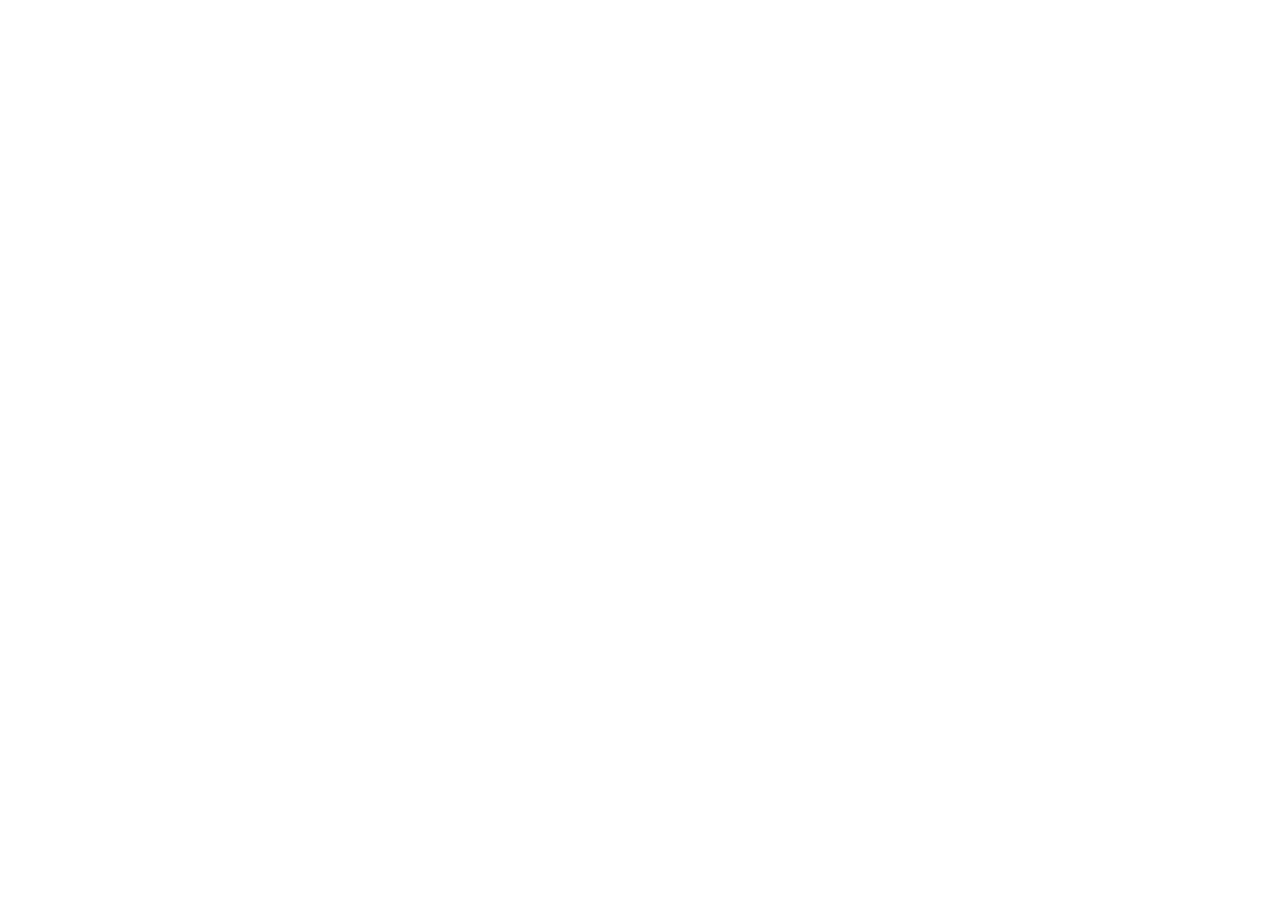
==== Phase-1-Frontend/week-2/project/index.html @ 0c17d1fc "week 2 star" ====
<!DOCTYPE html>
<html lang="en">
<head>
    <meta charset="UTF-8">
    <meta name="viewport" content="width=device-width, initial-scale=1.0">
    <title>CSS Grid</title>
    <link rel="stylesheet" href="style.css">
</head>
<body>
    
</body>
</html>
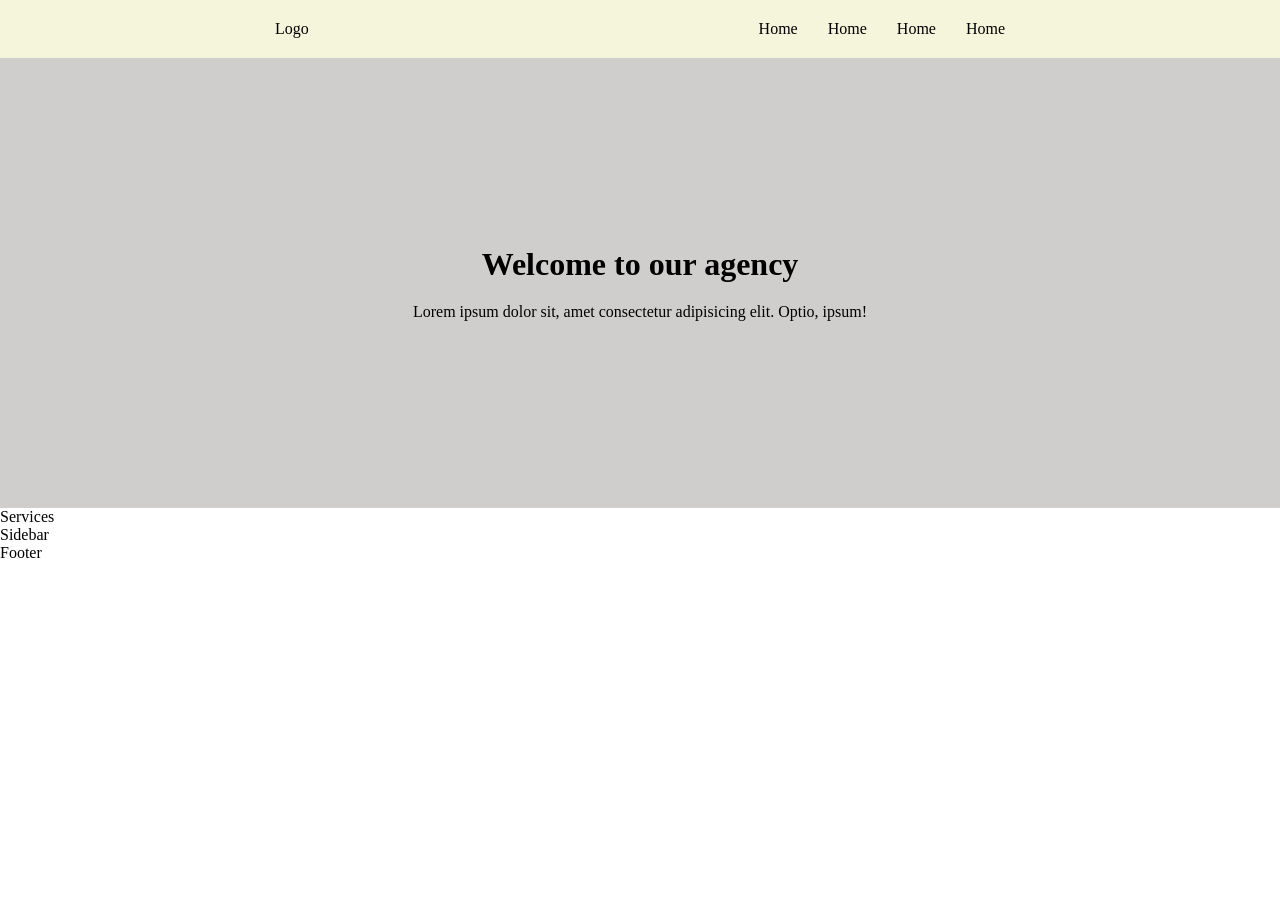
==== commit ba2adbb0: "week 2 project half done" ====
--- a/Phase-1-Frontend/week-2/project/index.html
+++ b/Phase-1-Frontend/week-2/project/index.html
@@ -1,12 +1,46 @@
 <!DOCTYPE html>
 <html lang="en">
+
 <head>
     <meta charset="UTF-8">
     <meta name="viewport" content="width=device-width, initial-scale=1.0">
     <title>CSS Grid</title>
     <link rel="stylesheet" href="style.css">
 </head>
+
 <body>
-    
+    <header class="header">
+        <div class="logo">
+            Logo
+        </div>
+        <div class="header-navigation">
+            <nav>
+                <ul>
+                    <li><a href="#">Home</a></li>
+                    <li><a href="#">Home</a></li>
+                    <li><a href="#">Home</a></li>
+                    <li><a href="#">Home</a></li>
+                </ul>
+            </nav>
+        </div>
+    </header>
+    <main>
+        <div class="hero">
+            <h1>
+                Welcome to our agency
+            </h1>
+            <p>Lorem ipsum dolor sit, amet consectetur adipisicing elit. Optio, ipsum!</p>
+        </div>
+        <div class="services">
+            Services
+        </div>
+    </main>
+    <aside class="sidebar">
+        Sidebar
+    </aside>
+    <footer class="footer">
+        Footer
+    </footer>
 </body>
+
 </html>
--- a/Phase-1-Frontend/week-2/project/style.css
+++ b/Phase-1-Frontend/week-2/project/style.css
@@ -0,0 +1,43 @@
+* {
+    margin: 0;
+    padding: 0px;
+    box-sizing: border-box;
+}
+
+.header {
+    padding: 20px 50px;
+    display: flex;
+    justify-content: space-around;
+    align-items: center;
+    background-color: beige;
+}
+
+.header nav ul {
+    display: flex;
+    gap: 30px;
+}
+
+.header nav ul li {
+    list-style: none;
+}
+
+.header nav ul li a {
+    text-decoration: none;
+    color: black;
+}
+
+.hero {
+    min-height: 50vh;
+    background-color: rgb(208, 205, 205);
+    display: flex;
+    justify-content: center;
+    align-items: center;
+    flex-direction: column;
+    gap: 20px;
+}
+
+.hero h1,
+.hero p {
+    max-width: 50%;
+    text-align: center;
+}
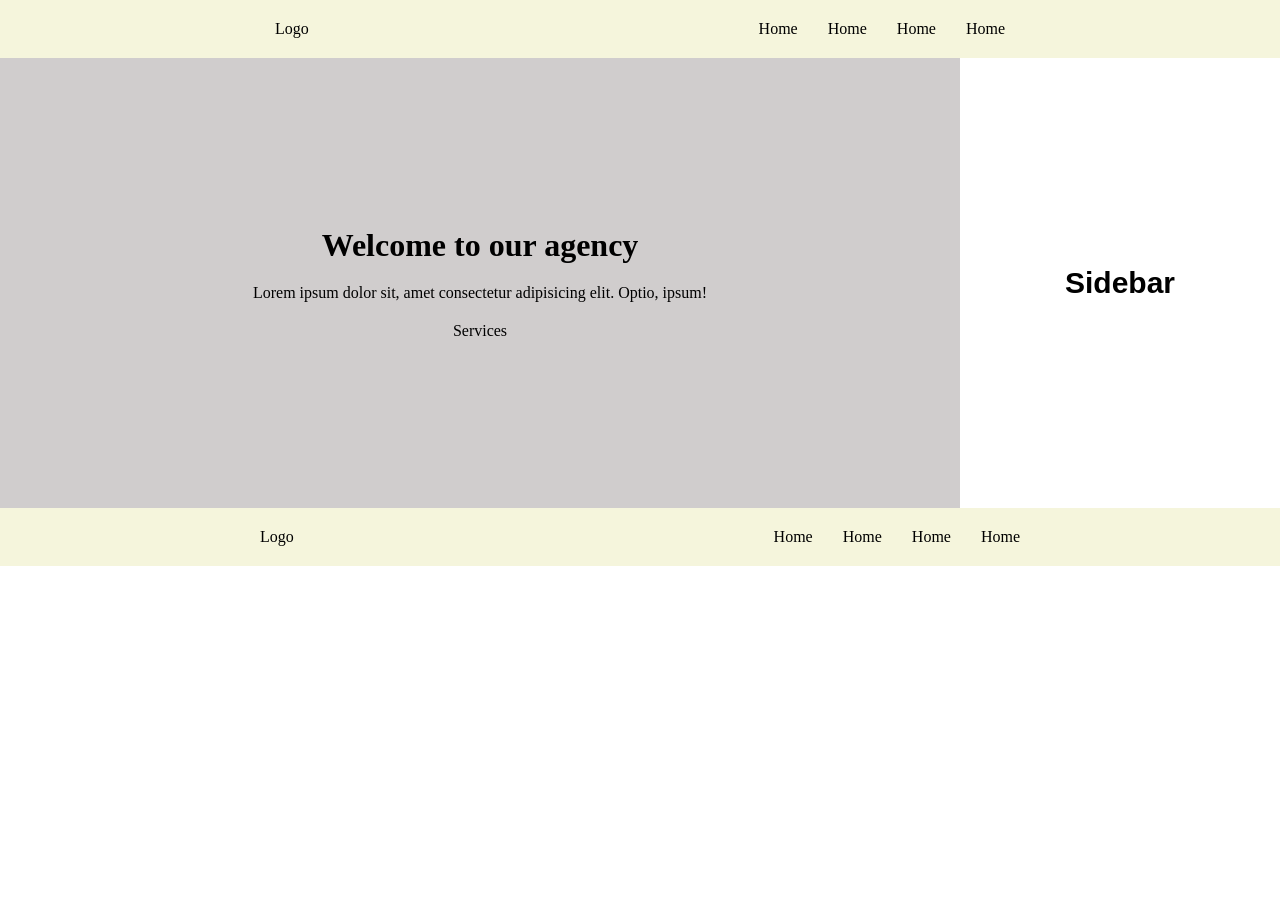
==== commit e1e74e7f: "week 2 task completed" ====
--- a/Phase-1-Frontend/week-2/project/index.html
+++ b/Phase-1-Frontend/week-2/project/index.html
@@ -30,16 +30,28 @@
                 Welcome to our agency
             </h1>
             <p>Lorem ipsum dolor sit, amet consectetur adipisicing elit. Optio, ipsum!</p>
-        </div>
-        <div class="services">
-            Services
+            <div class="services">
+                Services
+            </div>
         </div>
     </main>
     <aside class="sidebar">
         Sidebar
     </aside>
     <footer class="footer">
-        Footer
+        <div class="logo">
+            Logo
+        </div>
+        <div class="footer-navigation">
+            <nav>
+                <ul>
+                    <li><a href="#">Home</a></li>
+                    <li><a href="#">Home</a></li>
+                    <li><a href="#">Home</a></li>
+                    <li><a href="#">Home</a></li>
+                </ul>
+            </nav>
+        </div>
     </footer>
 </body>
 
--- a/Phase-1-Frontend/week-2/project/style.css
+++ b/Phase-1-Frontend/week-2/project/style.css
@@ -41,3 +41,55 @@
     max-width: 50%;
     text-align: center;
 }
+
+
+body {
+    display: grid;
+    grid-template-columns: 1fr 1fr 1fr 1fr;
+}
+
+header {
+    grid-column: 1 / 5;
+    grid-row: 1 / 2;
+}
+
+main {
+    grid-column: 1 / 4;
+    grid-row: 2 / 3;
+}
+
+.sidebar {
+    grid-row: 2 / 4;
+    grid-column: 4 / 5;
+}
+
+.sidebar {
+    float: right;
+    display: flex;
+    justify-content: center;
+    align-items: center;
+    font-size: 30px;
+    font-weight: 700;
+    font-family: 'Lucida Sans', 'Lucida Sans Regular', 'Lucida Grande', 'Lucida Sans Unicode', Geneva, Verdana, sans-serif;
+}
+
+.footer {
+    grid-column: 1 / 5;
+    display: flex;
+    justify-content: space-around;
+    align-items: center;
+    padding: 20px;
+    background-color: beige;
+}
+
+.footer-navigation ul {
+    display: flex;
+    list-style: none;
+    gap: 30px;
+}
+
+.footer-navigation ul li a {
+    text-decoration: none;
+    color: black;
+    font-size: 16px;
+}
